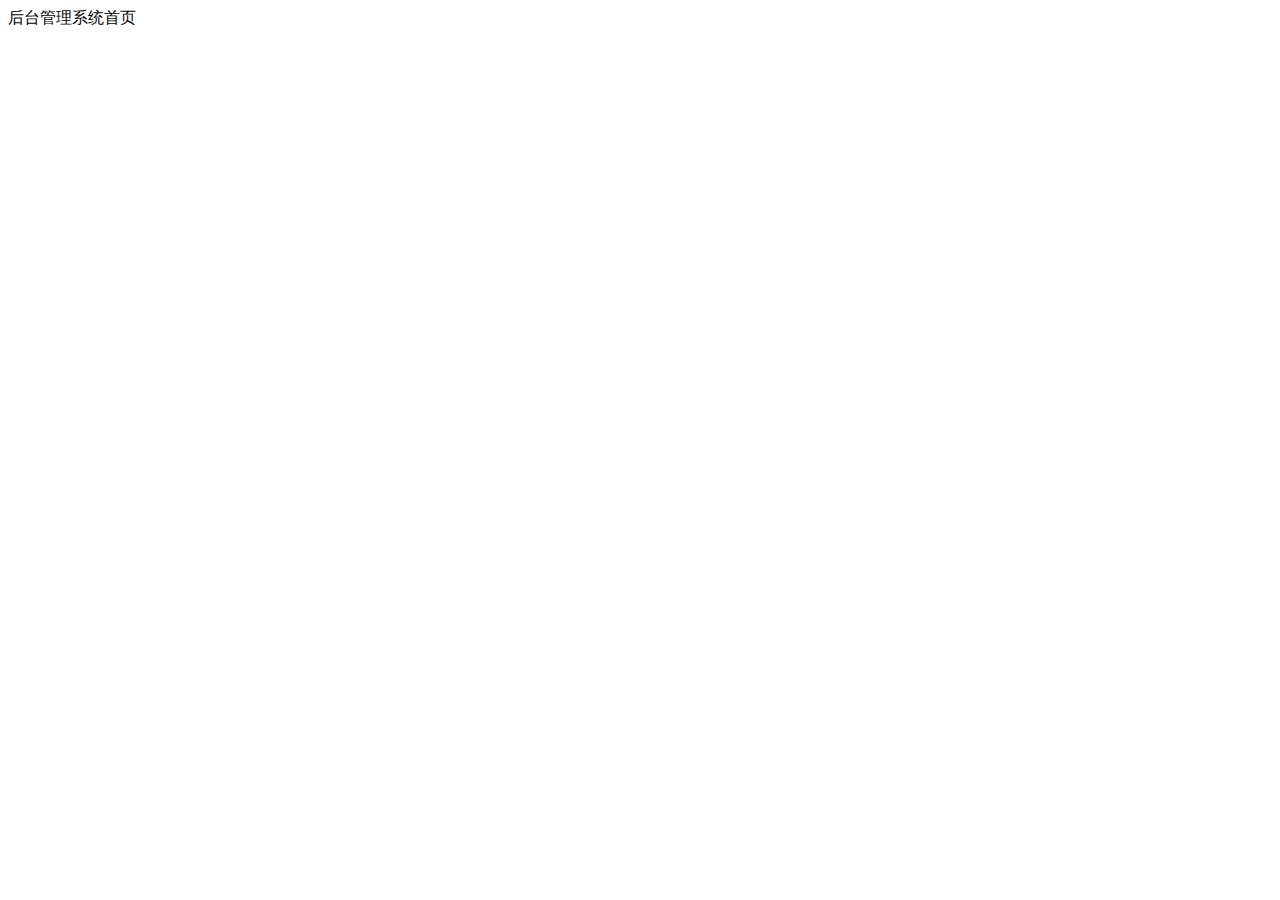
==== public/back/index.html @ 1eb797a3 "登录静态页面完成" ====
<!DOCTYPE html>
<html lang="en">
<head>
  <meta charset="UTF-8">
  <meta name="viewport" content="width=device-width, initial-scale=1.0">
  <meta http-equiv="X-UA-Compatible" content="ie=edge">
  <title>Document</title>
</head>
<body>
  后台管理系统首页
</body>
</html>
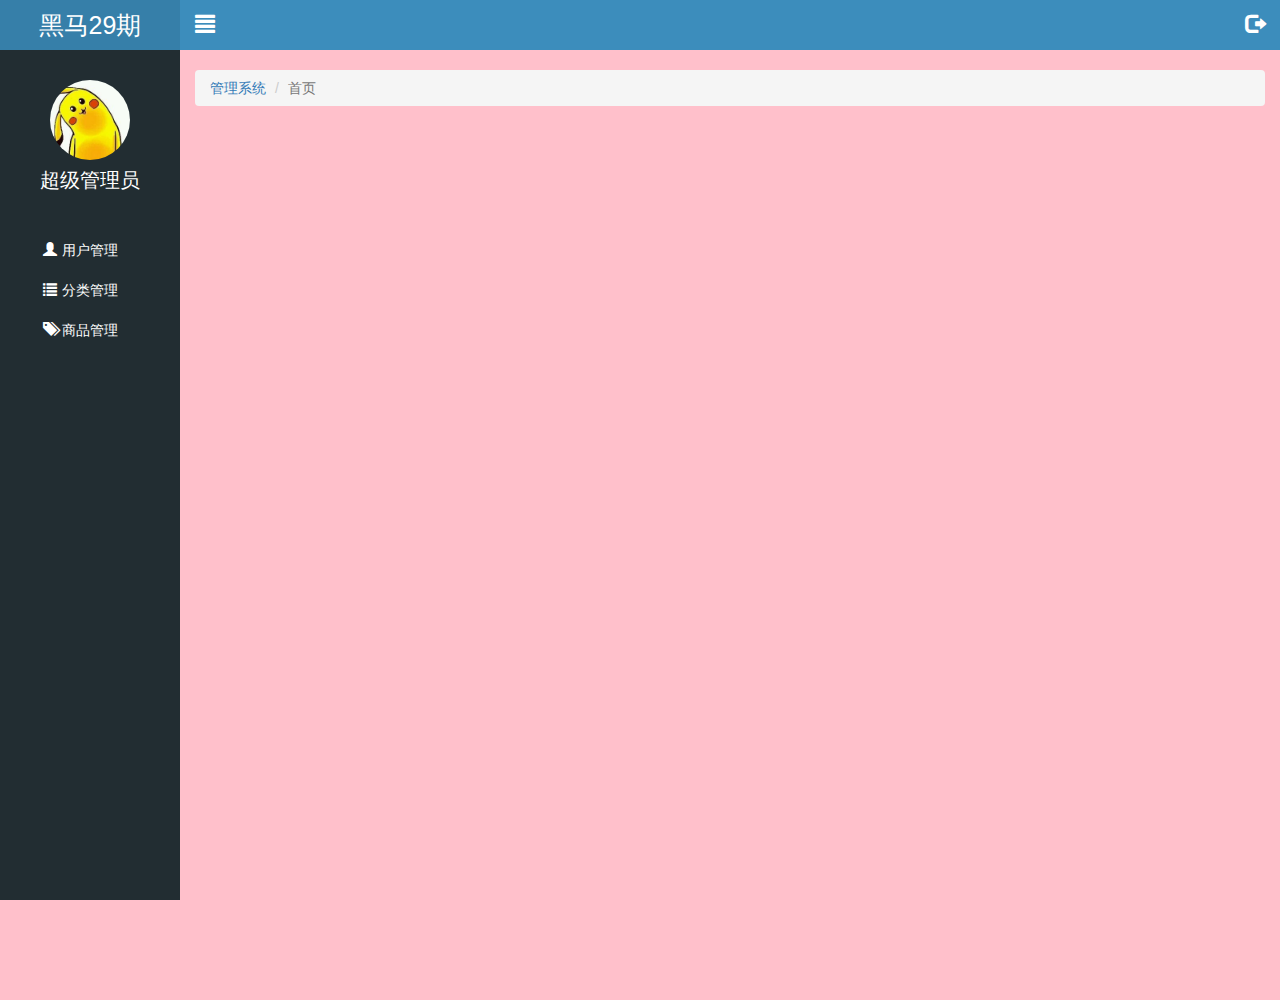
==== commit fee35ffa: "全局公共样式实现" ====
--- a/public/back/index.html
+++ b/public/back/index.html
@@ -4,9 +4,64 @@
   <meta charset="UTF-8">
   <meta name="viewport" content="width=device-width, initial-scale=1.0">
   <meta http-equiv="X-UA-Compatible" content="ie=edge">
-  <title>Document</title>
+  <title>乐淘电商</title>
+  <link rel="stylesheet" href="./lib/bootstrap/css/bootstrap.css">
+  <link rel="stylesheet" href="./lib/bootstrap-validator/css/bootstrapValidator.min.css">
+  <link rel="stylesheet" href="./lib/nprogress/nprogress.css">
+  <link rel="stylesheet" href="./css/common.css">
 </head>
 <body>
-  后台管理系统首页
+  <!-- 左侧侧边栏 -->
+  <div class="lt_aside">
+    <!-- 标题 -->
+    <div class="brand">
+      <a href="#">黑马29期</a>
+    </div>
+    <!-- 头像 -->
+    <div class="user">
+      <img src="./images/0947011345908.jpg" alt="">
+      <p>超级管理员</p>
+    </div>
+    <!-- 导航 -->
+    <div class="nav">
+      <ul>
+        <li><a href="user.html"><i class="glyphicon glyphicon-user"></i><span>用户管理</span></a></li>
+        <li>
+          <a href="javascript:;"><i class="glyphicon glyphicon-list"></i><span>分类管理</span></a>
+          <div class="child">
+            <a href="#">一级分类</a>
+            <a href="#">二级分类</a>
+          </div>
+        </li>
+        <li><a href="product.html"><i class="glyphicon glyphicon-tags"></i><span>商品管理</span></a></li>
+      </ul>
+    </div>
+  </div>
+
+  <!-- 右侧主体部分 -->
+  <div class="lt_main">
+    <!-- 顶部的bar -->
+    <div class="lt_topbar">
+      <a href="javascript:;" class="icon_left pull-left"><i class="glyphicon glyphicon-align-justify"></i></a>
+      <a href="javascript:;" class="icon_right pull-right"><i class="glyphicon glyphicon-log-out"></i></a>
+    </div>
+    <!-- 响应式版心 -->
+    <div class="container-fluid">
+        <!-- 链接导航 -->
+        <ol class="breadcrumb mt_20">
+          <li><a href="index.html">管理系统</a></li>
+          <li class="active">首页</li>
+        </ol>
+
+    </div>
+  </div>
+
+
+
+  <script src="./lib/jquery/jquery.min.js"></script>
+  <script src="./lib/bootstrap/js/bootstrap.min.js"></script>
+  <script src="./lib/bootstrap-validator/js/bootstrapValidator.min.js"></script>
+  <script src="./lib/nprogress/nprogress.js"></script>
+  <script src="./js/common.js"></script>
 </body>
 </html>--- a/public/back/lib/bootstrap-validator/css/bootstrapValidator.min.css
+++ b/public/back/lib/bootstrap-validator/css/bootstrapValidator.min.css
@@ -0,0 +1,11 @@
+/*!
+ * BootstrapValidator (http://bootstrapvalidator.com)
+ * The best jQuery plugin to validate form fields. Designed to use with Bootstrap 3
+ *
+ * @version     v0.5.1, built on 2014-08-22 4:55:09 PM
+ * @author      https://twitter.com/nghuuphuoc
+ * @copyright   (c) 2013 - 2014 Nguyen Huu Phuoc
+ * @license     MIT
+ */
+
+.bv-form .help-block{margin-bottom:0}.bv-form .tooltip-inner{text-align:left}.nav-tabs li.bv-tab-success>a{color:#3c763d}.nav-tabs li.bv-tab-error>a{color:#a94442}--- a/public/back/lib/nprogress/nprogress.css
+++ b/public/back/lib/nprogress/nprogress.css
@@ -0,0 +1,74 @@
+/* Make clicks pass-through */
+#nprogress {
+  pointer-events: none;
+}
+
+#nprogress .bar {
+  background: greenyellow;
+
+  position: fixed;
+  z-index: 10000;
+  top: 0;
+  left: 0;
+
+  width: 100%;
+  height: 2px;
+}
+
+/* Fancy blur effect */
+#nprogress .peg {
+  display: block;
+  position: absolute;
+  right: 0px;
+  width: 100px;
+  height: 100%;
+  box-shadow: 0 0 10px #29d, 0 0 5px #29d;
+  opacity: 1.0;
+
+  -webkit-transform: rotate(3deg) translate(0px, -4px);
+      -ms-transform: rotate(3deg) translate(0px, -4px);
+          transform: rotate(3deg) translate(0px, -4px);
+}
+
+/* Remove these to get rid of the spinner */
+#nprogress .spinner {
+  display: block;
+  position: fixed;
+  z-index: 1031;
+  top: 15px;
+  right: 15px;
+}
+
+#nprogress .spinner-icon {
+  width: 18px;
+  height: 18px;
+  box-sizing: border-box;
+
+  border: solid 2px transparent;
+  border-top-color: #29d;
+  border-left-color: #29d;
+  border-radius: 50%;
+
+  -webkit-animation: nprogress-spinner 400ms linear infinite;
+          animation: nprogress-spinner 400ms linear infinite;
+}
+
+.nprogress-custom-parent {
+  overflow: hidden;
+  position: relative;
+}
+
+.nprogress-custom-parent #nprogress .spinner,
+.nprogress-custom-parent #nprogress .bar {
+  position: absolute;
+}
+
+@-webkit-keyframes nprogress-spinner {
+  0%   { -webkit-transform: rotate(0deg); }
+  100% { -webkit-transform: rotate(360deg); }
+}
+@keyframes nprogress-spinner {
+  0%   { transform: rotate(0deg); }
+  100% { transform: rotate(360deg); }
+}
+
--- a/public/back/css/common.css
+++ b/public/back/css/common.css
@@ -0,0 +1,129 @@
+a:link,
+a:visited,
+a:hover,
+a:active{
+  text-decoration: none;
+}
+
+ul{
+  list-style: none;
+  padding: 0;
+  margin: 0;
+}
+
+
+.body_bg{
+  background-color: #222D32;
+}
+
+.panel-title{
+  text-align: center;
+  height: 40px;
+  line-height: 40px;
+  font-size: 20px;
+}
+
+.mt_150{
+  margin-top: 150px;
+}
+
+
+
+/* 左侧侧边栏样式 */
+.lt_aside{
+  position: fixed;
+  width: 180px;
+  height: 100%;
+  left: 0;
+  top: 0;
+  background-color: #222D32;
+  z-index: 999;
+}
+
+.lt_aside .brand{
+  width: 180px;
+  height: 50px;
+  line-height: 50px;
+  text-align: center;
+  font-size: 25px;
+  background-color: #367FA9;
+}
+.lt_aside .brand a{
+  color: #fff;
+}
+
+.lt_aside .user{
+  padding-top: 30px;
+  height: 180px;
+}
+.lt_aside .user img{
+  width: 80px;
+  height: 80px;
+  border-radius: 50%;
+  display: block;
+  margin: 0 auto;
+}
+.lt_aside .user p{
+  color: #fff;
+  font-size: 20px;
+  height: 40px;
+  line-height: 40px;
+  text-align: center;
+}
+
+.lt_aside .nav li a{
+  display: block;
+  height: 40px;
+  line-height: 40px;
+  color: #fff;
+  padding-left: 40px;
+  border-left:3px solid transparent;
+}
+.lt_aside .nav li a.current{
+  background-color: #1D1F21;
+  border-left:3px solid #006699;
+}
+.lt_aside .nav li a i{
+  margin-right: 5px;
+}
+.lt_aside .nav li .child{
+  display: none;
+}
+.lt_aside .nav li .child a{
+  padding-left: 60px;
+}
+
+
+
+
+
+/* 右侧公共部分样式 */
+.lt_main{
+  height: 1000px;
+  background-color: pink;
+  padding-left: 180px;
+  padding-top: 50px;
+}
+
+.lt_topbar{
+  position: fixed;
+  left: 0;
+  top: 0;
+  width: 100%;
+  height: 50px;
+  background-color: #3C8DBC;
+  padding-left: 180px;
+}
+.lt_topbar .icon_left,
+.lt_topbar .icon_right{
+  width: 50px;
+  height: 50px;
+  line-height: 50px;
+  text-align: center;
+  color: #fff;
+  font-size: 20px;
+}
+
+.mt_20{
+  margin-top: 20px;
+}